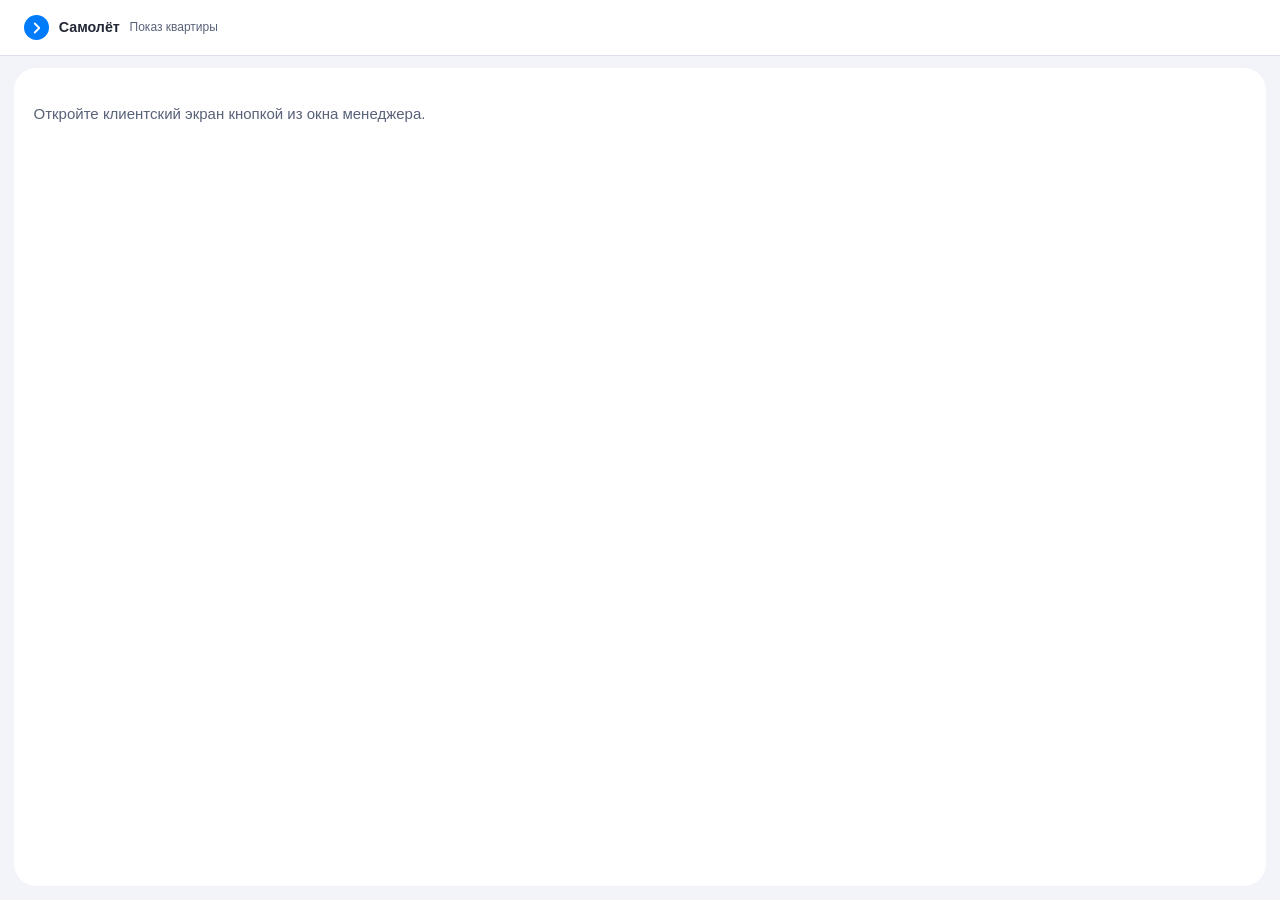
==== client.html @ 3eee1308 "Add synchronized sales presenter demo" ====
<!doctype html>
<html lang="ru">
<head>
  <meta charset="utf-8">
  <meta name="viewport" content="width=device-width, initial-scale=1">
  <title>Клиент · Показ квартиры</title>
  <link rel="stylesheet" href="show.css">
  <script src="network-config.js" defer></script>
  <script src="show.js" defer></script>
</head>
<body data-role="client">
  <header class="bar">
    <div class="app-identity">
      <span class="app-mark" aria-hidden="true"><svg viewBox="0 0 24 24"><path d="m9 6 6 6-6 6"/></svg></span>
      <b>Самолёт</b>
      <span class="mode">Показ квартиры</span>
    </div>
  </header>
  <main class="layout client-panel">
    <section id="stage" class="stage" aria-label="Общий кадр">
      <p class="waiting" role="status">Подключаемся к показу…</p>
    </section>
  </main>
</body>
</html>
---- show.css ----
:root {
  color-scheme: light;
  font: 15px/1.45 "Segoe UI", Arial, sans-serif;
  color: #222735;
  background: #f2f4f9;
  --blue: #007bfb;
  --blue-ink: #0068d5;
  --blue-soft: #e4f0ff;
  --surface: #edeff3;
  --muted: #596279;
  --line: #dce1eb;
}

* { box-sizing: border-box; }
[hidden] { display: none !important; }
body { margin: 0; height: 100dvh; display: grid; grid-template-rows: auto minmax(0, 1fr); }

.bar, .app-identity, .connection {
  display: flex;
  align-items: center;
  gap: .65rem;
}

.bar {
  min-height: 56px;
  justify-content: space-between;
  flex-wrap: wrap;
  padding: .55rem clamp(.8rem, 2vw, 1.6rem);
  background: #fff;
  border-bottom: 1px solid var(--line);
}

.app-identity { font-size: .95rem; }
.app-mark {
  display: grid;
  width: 25px;
  height: 25px;
  flex: 0 0 25px;
  place-items: center;
  border-radius: 50%;
  color: white;
  background: var(--blue);
}
.app-mark svg { width: 18px; fill: none; stroke: currentColor; stroke-width: 2.4; stroke-linecap: round; stroke-linejoin: round; }
.mode, #status { font-size: .8rem; color: var(--muted); }
.connection { flex-wrap: wrap; gap: .5rem; }

.layout {
  min-width: 0;
  min-height: 0;
  display: grid;
  grid-template-columns: 54px minmax(0, 1fr);
  padding: 12px 14px 14px 8px;
  gap: 7px;
}

.rail { min-height: 0; overflow: auto; }
.steps { display: grid; justify-items: center; gap: 7px; list-style: none; margin: 0; padding: 7px 0; }
.steps li { display: grid; place-items: center; width: 36px; height: 36px; border-radius: 11px; color: #575e76; }
.steps li[aria-current] { color: var(--blue-ink); background: #fff; box-shadow: 0 1px 3px #293f6510; }
.steps svg { width: 19px; fill: none; stroke: currentColor; stroke-width: 1.65; stroke-linecap: round; stroke-linejoin: round; }
.sr-only { position: absolute; width: 1px; height: 1px; padding: 0; overflow: hidden; clip-path: inset(50%); white-space: nowrap; }

.panel {
  display: grid;
  grid-template-columns: minmax(0, 1fr) clamp(220px, 23vw, 290px);
  gap: 12px;
  min-width: 0;
  min-height: 0;
  padding: 8px;
  background: #fff;
  border-radius: 22px;
}

.client-panel { grid-template-columns: minmax(0, 1fr); padding: 12px 14px 14px; }
.stage, .tools { min-width: 0; min-height: 0; overflow: auto; overscroll-behavior: contain; scrollbar-width: thin; }
.stage { position: relative; border-radius: 14px; background: #fff; }
[data-role=client] .stage { overflow: hidden; border-radius: 22px; }
.story { width: min(100%, 1400px); margin-inline: auto; padding: 12px 8px 12px 10px; }
[data-role=client] .story { padding: 16px 14px; }
.story-block + .story-block { margin-top: 12px; }
.scene-heading { padding: 5px 6px 3px; }

h1 { margin: 0; font-size: clamp(1.24rem, 2.1vw, 1.52rem); line-height: 1.22; letter-spacing: -.022em; }
h2 { margin: .2rem 0; font-size: 1.04rem; line-height: 1.28; }
.lead { margin: .4rem 0 0; color: #667087; font-size: clamp(.92rem, 1.4vw, 1.06rem); font-weight: 600; }

.art { margin: 0; border-radius: 18px; overflow: hidden; background: #eaf1fb; }
.art svg { display: block; width: 100%; height: auto; }
.client-panel .art { max-width: max(780px, calc(140dvh - 155px)); margin-inline: auto; }
.overview { display: grid; align-content: center; gap: 10px; min-height: clamp(180px, 32dvh, 340px); padding: clamp(16px, 3vw, 34px); border-radius: 18px; background: #eaf1fb; }
.overview ol { display: grid; gap: 9px; list-style: none; margin: 0; padding: 0; }
.overview li { display: flex; align-items: center; gap: 9px; width: fit-content; padding: 8px 12px; border-radius: 13px; background: #fff; font-weight: 650; }
.overview li span { color: var(--blue-ink); font-size: .76rem; }
.detail, .lots article { padding: 16px; border-radius: 16px; background: #f1f5fa; }
.detail p { margin: .4rem 0 0; color: #3e4b62; }
.lots { display: grid; grid-template-columns: repeat(2, minmax(0, 1fr)); gap: 10px; }
.lots strong { display: block; margin-bottom: .25rem; }

.tools { display: flex; flex-direction: column; gap: 8px; padding: 12px 6px 12px 0; overflow: hidden; }
.tools-fields { display: flex; flex: 1; min-height: 0; flex-direction: column; gap: 8px; overflow: auto; scrollbar-width: thin; }
.cue-card, .answer { border-radius: 18px; padding: 13px 14px; background: var(--surface); }
.cue-card { flex-shrink: 0; }
.eyebrow { margin: 0 0 .4rem; font-size: .75rem; color: var(--muted); font-weight: 650; }
.cue { margin: .45rem 0 0; color: #424c63; font-size: .875rem; }
.answer { min-height: 112px; display: flex; flex: 1 0 auto; flex-direction: column; }
.answer label { font-size: .9rem; color: #515c74; font-weight: 650; margin-bottom: .35rem; }
textarea { width: 100%; min-height: 64px; flex: 1; resize: vertical; padding: 0; border: 0; background: transparent; font: inherit; color: inherit; }
textarea::placeholder { color: #616b82; }
.footnote { color: var(--muted); font-size: .75rem; margin: 0 .2rem; }
.controls { display: grid; gap: 5px; flex-shrink: 0; }

.button, button {
  display: inline-flex;
  align-items: center;
  justify-content: center;
  min-height: 32px;
  padding: .4rem .75rem;
  border: 0;
  border-radius: 16px;
  background: var(--surface);
  color: #30384b;
  font: inherit;
  font-size: .83rem;
  font-weight: 650;
  text-align: center;
  text-decoration: none;
  cursor: pointer;
}
button:disabled { opacity: .48; cursor: default; }
.primary { color: #fff; background: #006ee8; }
.secondary { color: var(--blue-ink); background: var(--blue-soft); }
.branch-option { justify-content: flex-start; min-height: 46px; flex-shrink: 0; padding-inline: 14px; background: var(--surface); }
.branch-option:hover { color: var(--blue-ink); background: var(--blue-soft); }
:where(a, button, textarea, input):focus-visible { outline: 2px solid var(--blue-ink); outline-offset: 2px; }

.waiting { padding: 1.3rem; color: var(--muted); }
.login {
  align-self: start;
  display: grid;
  grid-template-columns: minmax(280px, 1fr) minmax(280px, 1fr);
  gap: clamp(16px, 4vw, 54px);
  width: min(930px, calc(100% - 2rem));
  margin: clamp(1rem, 7vh, 4.5rem) auto;
  padding: clamp(12px, 2.3vw, 30px);
  border: 1px solid var(--line);
  border-radius: 24px;
  background: #fff;
}
.login-panel { min-width: 0; padding: clamp(10px, 2vw, 22px); }
.login-label { display: inline-block; padding: 5px 10px; border-radius: 12px; color: var(--blue-ink); background: var(--blue-soft); font-size: .8rem; font-weight: 650; }
.login h1 { font-size: clamp(1.65rem, 3.1vw, 2.1rem); margin-top: .85rem; }
.login-intro { color: var(--muted); margin: .6rem 0 1.2rem; }
.login fieldset { min-width: 0; padding: 0; border: 0; margin: 0; }
.login label { display: block; margin: .8rem 0 .4rem; font-weight: 650; }
.login input { width: 100%; min-height: 44px; padding: .65rem .8rem; border: 1px solid var(--line); border-radius: 14px; background: var(--surface); color: inherit; font: inherit; }
.login button { margin: 1rem 0 .75rem; width: 100%; min-height: 42px; font-size: .95rem; }
.login .footnote { margin: 0; line-height: 1.5; }
.login #open-demo { margin-top: .75rem; }
.login-preview { display: flex; flex-direction: column; justify-content: center; padding: clamp(18px, 4vw, 42px); border-radius: 18px; background: #eaf1fb; }
.login-preview h2 { font-size: clamp(1.15rem, 2vw, 1.5rem); }
.login-preview p { color: #4b5973; }
.preview-windows { display: grid; grid-template-columns: 1fr .85fr; gap: 8px; align-items: end; margin-top: 15px; }
.preview-screen { display: grid; gap: 8px; padding: 12px; border-radius: 14px; background: #fff; }
.preview-screen span { font-size: .78rem; font-weight: 650; }
.preview-screen i { height: 8px; border-radius: 6px; background: var(--blue-soft); }
.preview-screen i:last-child { width: 62%; background: var(--blue); }
.preview-client i:first-of-type { height: 25px; }

.pointer {
  display: none;
  position: absolute;
  z-index: 1;
  width: 20px;
  height: 20px;
  border: 3px solid white;
  outline: 2px solid var(--blue);
  border-radius: 50%;
  background: var(--blue);
  transform: translate(-50%, -50%);
  pointer-events: none;
}

@media (min-width: 741px) and (min-height: 720px) {
  .tools { padding-top: 89px; }
}

@media (max-width: 740px) {
  .layout { grid-template-columns: 38px minmax(0, 1fr); padding: 6px; gap: 3px; }
  .client-panel { grid-template-columns: minmax(0, 1fr); }
  .panel { grid-template-columns: minmax(0, 1fr); grid-template-rows: minmax(0, 1.2fr) minmax(0, 1fr); gap: 5px; }
  .tools { padding: 3px 6px 6px; border-top: 1px solid var(--line); }
  .story { padding-inline: 3px; }
  .mode { display: none; }
  .login { grid-template-columns: minmax(0, 1fr); max-width: 460px; }
  .login-preview { display: none; }
}
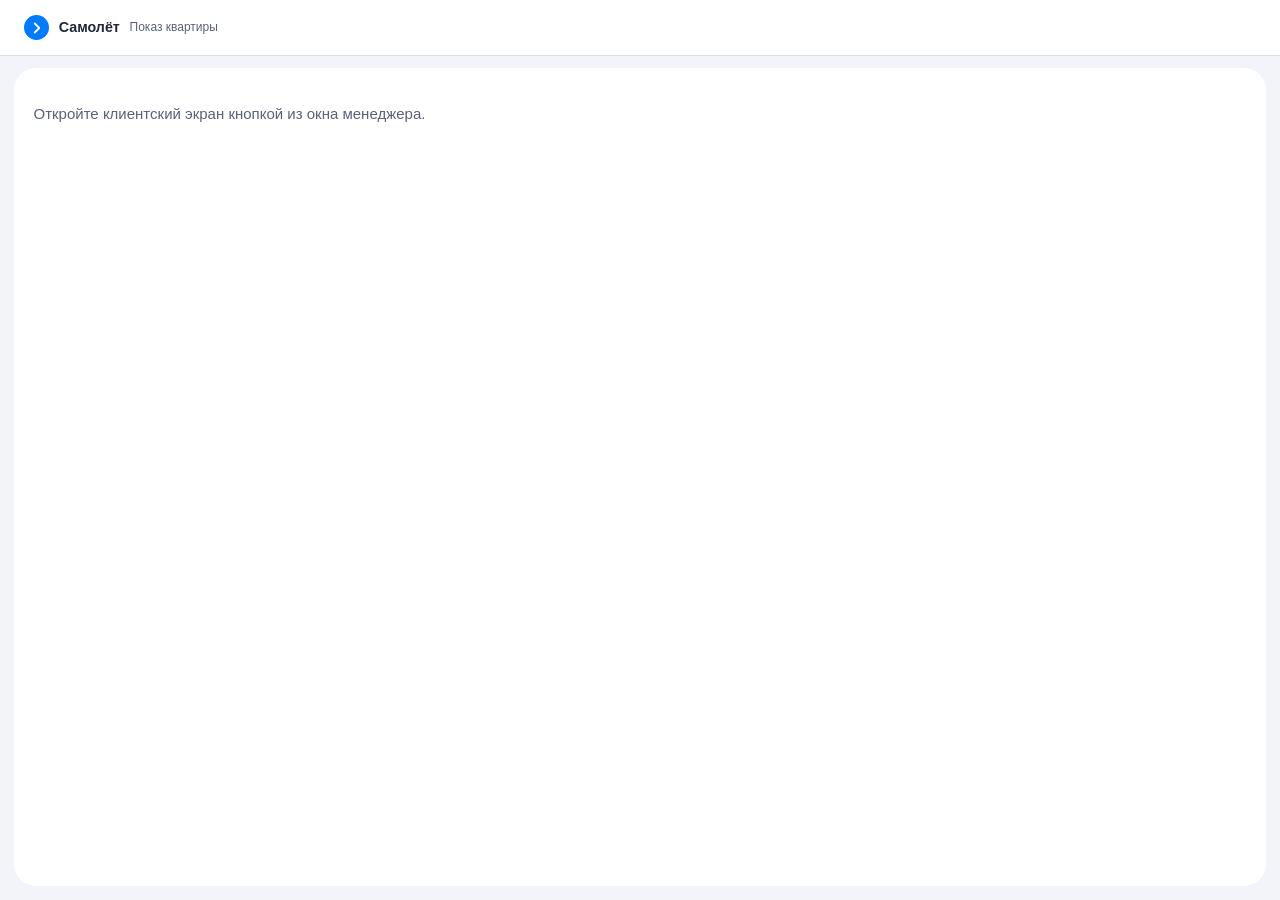
==== commit 56c9802f: "Stream the catalog tab to the audience window" ====
--- a/client.html
+++ b/client.html
@@ -4,9 +4,10 @@
   <meta charset="utf-8">
   <meta name="viewport" content="width=device-width, initial-scale=1">
   <title>Клиент · Показ квартиры</title>
-  <link rel="stylesheet" href="show.css">
+  <link rel="stylesheet" href="show.css?v=catalog-2">
   <script src="network-config.js" defer></script>
-  <script src="show.js" defer></script>
+  <script src="catalog-share.js" defer></script>
+  <script src="show.js?v=catalog-2" defer></script>
 </head>
 <body data-role="client">
   <header class="bar">
@@ -20,6 +21,10 @@
     <section id="stage" class="stage" aria-label="Общий кадр">
       <p class="waiting" role="status">Подключаемся к показу…</p>
     </section>
+    <section id="catalog-live" class="catalog-live" aria-label="Прямой показ вкладки" hidden>
+      <h1>Подбор квартир · Прямой показ</h1>
+      <video id="catalog-video" autoplay muted playsinline></video>
+    </section>
   </main>
 </body>
 </html>
--- a/show.css
+++ b/show.css
@@ -72,7 +72,7 @@
   border-radius: 22px;
 }
 
-.client-panel { grid-template-columns: minmax(0, 1fr); padding: 12px 14px 14px; }
+.client-panel { position: relative; grid-template-columns: minmax(0, 1fr); padding: 12px 14px 14px; }
 .stage, .tools { min-width: 0; min-height: 0; overflow: auto; overscroll-behavior: contain; scrollbar-width: thin; }
 .stage { position: relative; border-radius: 14px; background: #fff; }
 [data-role=client] .stage { overflow: hidden; border-radius: 22px; }
@@ -92,10 +92,15 @@
 .overview ol { display: grid; gap: 9px; list-style: none; margin: 0; padding: 0; }
 .overview li { display: flex; align-items: center; gap: 9px; width: fit-content; padding: 8px 12px; border-radius: 13px; background: #fff; font-weight: 650; }
 .overview li span { color: var(--blue-ink); font-size: .76rem; }
-.detail, .lots article { padding: 16px; border-radius: 16px; background: #f1f5fa; }
+.detail { padding: 16px; border-radius: 16px; background: #f1f5fa; }
 .detail p { margin: .4rem 0 0; color: #3e4b62; }
-.lots { display: grid; grid-template-columns: repeat(2, minmax(0, 1fr)); gap: 10px; }
-.lots strong { display: block; margin-bottom: .25rem; }
+.source-link { display: inline-block; margin-top: .65rem; color: var(--blue-ink); font-weight: 650; text-decoration: none; }
+.source-link:hover { text-decoration: underline; }
+.selection { padding: clamp(12px, 2.5vw, 22px); border-radius: 18px; background: #eaf1fb; }
+.selection-grid { display: grid; grid-template-columns: repeat(auto-fit, minmax(min(100%, 175px), 1fr)); gap: 10px; }
+.selection-grid a { display: grid; align-content: start; gap: 5px; padding: 14px; border: 1px solid transparent; border-radius: 14px; background: #fff; color: var(--blue-ink); text-decoration: none; }
+.selection-grid a:hover { border-color: var(--blue-ink); }
+.selection-grid span { color: var(--muted); font-size: .85rem; }
 
 .tools { display: flex; flex-direction: column; gap: 8px; padding: 12px 6px 12px 0; overflow: hidden; }
 .tools-fields { display: flex; flex: 1; min-height: 0; flex-direction: column; gap: 8px; overflow: auto; scrollbar-width: thin; }
@@ -103,6 +108,14 @@
 .cue-card { flex-shrink: 0; }
 .eyebrow { margin: 0 0 .4rem; font-size: .75rem; color: var(--muted); font-weight: 650; }
 .cue { margin: .45rem 0 0; color: #424c63; font-size: .875rem; }
+.catalog-filters { flex-shrink: 0; min-width: 0; margin: 0; padding: 10px 14px 13px; border: 1px solid var(--line); border-radius: 16px; }
+.catalog-filters legend { padding-inline: 4px; font-size: .85rem; font-weight: 650; }
+.catalog-filters label { display: block; margin-bottom: 4px; color: #424c63; font-size: .82rem; }
+.catalog-filters input, .catalog-filters select { width: 100%; margin-bottom: 9px; padding: 6px 8px; border: 1px solid var(--line); border-radius: 9px; background: #fff; color: inherit; font: inherit; }
+.catalog-share { display: grid; gap: 7px; flex-shrink: 0; padding: 10px; border-radius: 16px; background: var(--blue-soft); }
+.catalog-live { position: absolute; inset: 12px 14px 14px; z-index: 2; display: grid; grid-template-rows: auto minmax(0, 1fr); gap: 9px; padding: 12px; border-radius: 22px; background: #fff; }
+.catalog-live h1 { padding: 4px; font-size: 1.1rem; }
+.catalog-live video { width: 100%; height: 100%; min-height: 0; border-radius: 13px; background: #222735; object-fit: contain; }
 .answer { min-height: 112px; display: flex; flex: 1 0 auto; flex-direction: column; }
 .answer label { font-size: .9rem; color: #515c74; font-weight: 650; margin-bottom: .35rem; }
 textarea { width: 100%; min-height: 64px; flex: 1; resize: vertical; padding: 0; border: 0; background: transparent; font: inherit; color: inherit; }
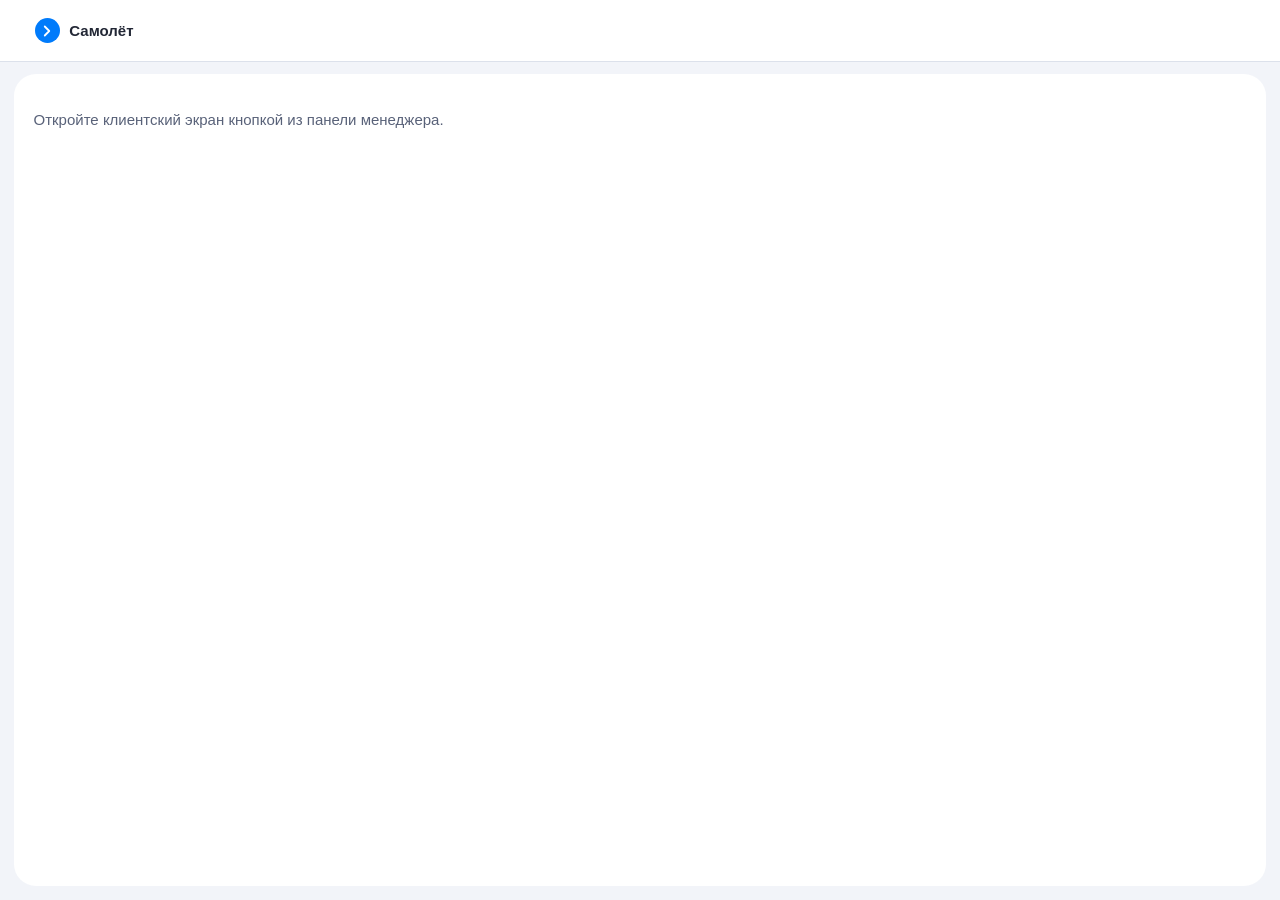
==== commit 5233ac3d: "Publish Eco Bunino v0.6 stakeholder demo" ====
--- a/client.html
+++ b/client.html
@@ -3,19 +3,36 @@
 <head>
   <meta charset="utf-8">
   <meta name="viewport" content="width=device-width, initial-scale=1">
-  <title>Клиент · Показ квартиры</title>
-  <link rel="stylesheet" href="show.css?v=catalog-2">
-  <script src="network-config.js" defer></script>
-  <script src="catalog-share.js" defer></script>
-  <script src="show.js?v=catalog-2" defer></script>
+  <title>Самолёт</title>
+  <link rel="icon" type="image/svg+xml" href="favicon.svg">
+  <link rel="stylesheet" href="show.css?v=0.6.0">
+  <script src="startup.js?v=0.6.0" defer></script>
+  <script src="network-config.js?v=0.6.0" defer></script>
+  <script src="catalog-share.js?v=0.6.0" defer></script>
+  <script src="story-public.js?v=0.6.0" defer></script>
+  <script src="projects.js?v=0.6.0" defer></script>
+  <script src="audience-story.js?v=0.6.0" defer></script>
+  <script src="eco-layouts.js?v=0.6.0" defer></script>
+  <script src="living-scenes.js?v=0.6.0" defer></script>
+  <script src="visual-context.js?v=0.6.0" defer></script>
+  <script src="show.js?v=0.6.0" defer></script>
 </head>
 <body data-role="client">
+  <section id="startup-notice" class="startup-notice" aria-label="Загрузка показа">
+    <p role="status">Загружаем показ…</p>
+    <a href="">Открыть свежую страницу</a>
+  </section>
   <header class="bar">
     <div class="app-identity">
       <span class="app-mark" aria-hidden="true"><svg viewBox="0 0 24 24"><path d="m9 6 6 6-6 6"/></svg></span>
       <b>Самолёт</b>
-      <span class="mode">Показ квартиры</span>
+      <span id="client-mode" class="mode" hidden></span>
     </div>
+    <nav id="company-navigation" class="company-navigation" aria-label="О Самолёте" hidden>
+      <button type="button" data-company-scene="P01" class="secondary">История</button>
+      <button type="button" data-company-scene="P02" class="secondary">О Самолёте</button>
+      <button type="button" data-company-scene="P03" class="secondary">Как выбираем</button>
+    </nav>
   </header>
   <main class="layout client-panel">
     <section id="stage" class="stage" aria-label="Общий кадр">
@@ -23,8 +40,9 @@
     </section>
     <section id="catalog-live" class="catalog-live" aria-label="Прямой показ вкладки" hidden>
       <h1>Подбор квартир · Прямой показ</h1>
-      <video id="catalog-video" autoplay muted playsinline></video>
+      <canvas id="catalog-frame" role="img" aria-label="Изображение выбранной вкладки"></canvas>
     </section>
+    <p id="catalog-view-status" class="catalog-view-status" role="status" hidden></p>
   </main>
 </body>
 </html>
--- a/show.css
+++ b/show.css
@@ -44,6 +44,70 @@
 .app-mark svg { width: 18px; fill: none; stroke: currentColor; stroke-width: 2.4; stroke-linecap: round; stroke-linejoin: round; }
 .mode, #status { font-size: .8rem; color: var(--muted); }
 .connection { flex-wrap: wrap; gap: .5rem; }
+.company-navigation { display: flex; flex-wrap: wrap; gap: 6px; }
+.company-navigation [aria-current] { background: #0069dd; color: #fff; }
+[data-role=client].company-preview .stage { overflow: auto; }
+
+.hub-suggestions {
+  display: grid;
+  gap: 5px;
+  padding: 10px;
+  background: #f4f8ff;
+  border: 1px solid #dce9fb;
+  border-radius: 14px;
+}
+.hub-suggestions .eyebrow { margin: 0 2px 2px; color: var(--blue-ink); }
+.hub-suggestion {
+  display: grid;
+  gap: 2px;
+  width: 100%;
+  text-align: left;
+  background: #fff;
+  border: 1px solid #dce9fb;
+  color: #173055;
+}
+.hub-suggestion:hover { border-color: var(--blue); }
+.hub-suggestion b { display: flex; justify-content: space-between; gap: 6px; }
+.hub-suggestion b span { color: var(--blue-ink); }
+.hub-suggestion small { font-weight: 400; color: var(--muted); }
+
+.project-hub {
+  width: min(940px, calc(100% - 24px));
+  max-height: calc(100dvh - 24px);
+  padding: clamp(14px, 2.5vw, 28px);
+  color: #19253b;
+  border: 1px solid #d7e3f4;
+  border-radius: 24px;
+  background: #fff;
+  box-shadow: 0 24px 100px #132c5960;
+}
+.project-hub::backdrop { background: #16264480; backdrop-filter: blur(3px); }
+.hub-header { display: flex; justify-content: space-between; align-items: flex-start; gap: 12px; margin-bottom: 16px; }
+.hub-header h2 { margin: .18em 0; font-size: clamp(1.4rem, 3vw, 2.2rem); letter-spacing: -.025em; }
+#hub-priority { margin: 4px 0 0; color: var(--muted); }
+.hub-projects { display: grid; grid-template-columns: repeat(3, minmax(0, 1fr)); gap: 10px; }
+.hub-project { display: grid; min-width: 0; border-radius: 16px; background: #f1f6fd; overflow: hidden; }
+.hub-card-copy { display: flex; flex-direction: column; align-items: flex-start; padding: clamp(12px, 2vw, 20px); }
+.hub-project h3 { margin: 4px 0 2px; font-size: 1.18rem; line-height: 1.2; }
+.hub-area { margin: 0; color: var(--muted); font-size: .83rem; }
+.hub-reason { margin: 10px 0; }
+.hub-card-actions { display: flex; flex-wrap: wrap; gap: 6px; margin-top: auto; }
+.hub-card-actions:empty { display: none; }
+.hub-card-actions + .source-link { font-size: .87rem; }
+.hub-featured {
+  grid-column: 1 / -1;
+  grid-row: 1;
+  grid-template-columns: minmax(0, 1fr) minmax(0, 1fr);
+  background: #e3f0ff;
+}
+.hub-featured h3 { font-size: clamp(1.4rem, 2.5vw, 2rem); }
+.hub-featured img { display: block; width: 100%; height: 100%; max-height: 240px; object-fit: cover; }
+.hub-footer { margin-top: 12px; color: var(--muted); font-size: .82rem; }
+@media (max-width: 690px) {
+  .hub-projects { grid-template-columns: 1fr; }
+  .hub-featured { grid-template-columns: 1fr; }
+  .hub-featured img { grid-row: 1; height: 110px; }
+}
 
 .layout {
   min-width: 0;
@@ -113,9 +177,41 @@
 .catalog-filters label { display: block; margin-bottom: 4px; color: #424c63; font-size: .82rem; }
 .catalog-filters input, .catalog-filters select { width: 100%; margin-bottom: 9px; padding: 6px 8px; border: 1px solid var(--line); border-radius: 9px; background: #fff; color: inherit; font: inherit; }
 .catalog-share { display: grid; gap: 7px; flex-shrink: 0; padding: 10px; border-radius: 16px; background: var(--blue-soft); }
+.route-planner { background: #f6f9ff; }
+.route-actions { display: grid; justify-items: start; gap: 4px; margin-top: 9px; }
+.route-actions .primary { width: 100%; }
+.route-actions .source-link { margin-top: 1px; font-size: .81rem; }
+#route-status:empty { display: none; }
+.layout-library summary { cursor: pointer; font-weight: 650; }
+.intake-limits summary { cursor: pointer; color: var(--blue-ink); font-size: .81rem; font-weight: 650; }
+.intake-limits { margin: 7px 0; }
+.layout-library img { display: block; width: 100%; height: 155px; object-fit: contain; margin-top: 8px; background: #fff; border-radius: 8px; }
+.startup-notice { margin: 18px auto; max-width: 34rem; padding: 14px 20px; border: 1px solid #b6d6ff; border-radius: 14px; background: #edf6ff; }
+.startup-notice p { margin: 0 0 8px; }
+.startup-notice.runtime-notice { position: fixed; z-index: 10; inset: auto auto 12px 12px; margin: 0; width: min(34rem, calc(100% - 24px)); }
+.cue-sources { display: flex; flex-wrap: wrap; gap: 4px 12px; }
+.cue-sources a { font-size: .81rem; }
+.check-list { margin: .5rem 0; padding-inline-start: 1.1rem; font-size: .83rem; }
+.check-list li + li { margin-top: .3rem; }
+#meeting-summary summary, .candidate summary { cursor: pointer; font-weight: 650; }
+#meeting-selection h2 { font-size: 1rem; margin: 0; }
+.candidate { margin: 8px 0; padding: 8px; border: 1px solid var(--line); border-radius: 9px; background: #f8faff; }
+.candidate-grid { display: grid; grid-template-columns: repeat(2, minmax(0, 1fr)); gap: 2px 8px; margin-top: 8px; }
+.candidate-grid input, .candidate-grid select { min-width: 0; }
+.candidate-actions { display: flex; flex-wrap: wrap; gap: 6px; }
+#shortlist-add { margin-top: 10px; }
+#route-origin-note { margin: -3px 0 8px; }
+#route-saved { overflow-wrap: anywhere; }
+.meeting-details { margin: 7px 0; }
+.meeting-details summary { cursor: pointer; color: var(--blue-ink); font-size: .81rem; font-weight: 650; }
+#layout-library-life { width: 100%; margin-top: 8px; }
+#layout-library-life-note { display: block; margin-top: 5px; color: var(--muted); }
+.living-suggestion { margin: 7px 0; padding: 7px; border-radius: 9px; background: var(--blue-soft); }
+.living-suggestion p { margin-top: 0; }
 .catalog-live { position: absolute; inset: 12px 14px 14px; z-index: 2; display: grid; grid-template-rows: auto minmax(0, 1fr); gap: 9px; padding: 12px; border-radius: 22px; background: #fff; }
 .catalog-live h1 { padding: 4px; font-size: 1.1rem; }
-.catalog-live video { width: 100%; height: 100%; min-height: 0; border-radius: 13px; background: #222735; object-fit: contain; }
+.catalog-live canvas { width: 100%; height: 100%; min-height: 0; border-radius: 13px; background: #222735; object-fit: contain; }
+.catalog-view-status { position: absolute; z-index: 3; inset: auto 24px 24px; width: fit-content; max-width: calc(100% - 48px); margin: 0; padding: .65rem .85rem; border-radius: 14px; background: var(--blue-soft); color: #30384b; }
 .answer { min-height: 112px; display: flex; flex: 1 0 auto; flex-direction: column; }
 .answer label { font-size: .9rem; color: #515c74; font-weight: 650; margin-bottom: .35rem; }
 textarea { width: 100%; min-height: 64px; flex: 1; resize: vertical; padding: 0; border: 0; background: transparent; font: inherit; color: inherit; }
@@ -208,3 +304,252 @@
   .login { grid-template-columns: minmax(0, 1fr); max-width: 460px; }
   .login-preview { display: none; }
 }
+
+/* Project presentation */
+.bar { min-height: 62px; padding-inline: clamp(14px, 2.7vw, 42px); }
+.app-identity b { font-size: 1rem; }
+.app-identity .mode { padding-left: .5rem; border-left: 1px solid var(--line); }
+.layout:not(.client-panel) { grid-template-columns: 182px minmax(0, 1fr); gap: 12px; padding: 14px; }
+.panel { grid-template-columns: minmax(0, 1fr) clamp(244px, 24vw, 315px); gap: 15px; padding: 10px; }
+.rail { padding: 7px 0; }
+.rail-title { padding-inline: 10px; color: #202d44; font-size: 1rem; font-weight: 750; }
+.rail-progress { margin: .25rem 0 .8rem; padding-inline: 10px; color: var(--blue-ink); font-size: .82rem; font-weight: 650; }
+.steps { gap: 6px; padding: 0; }
+.steps li { width: 100%; height: auto; border-radius: 13px; }
+.chapter { display: grid; width: 100%; grid-template-columns: auto 1fr; gap: 8px; align-items: start; padding: 9px; border-radius: 13px; text-align: left; background: transparent; }
+.chapter[aria-current] { color: var(--blue-ink); background: #fff; box-shadow: 0 1px 3px #293f6518; }
+.chapter-number { align-self: start; color: var(--blue-ink); font-size: .72rem; }
+.chapter small { display: block; margin-top: 2px; color: var(--muted); font-size: .7rem; font-weight: 500; }
+.rehearsal { margin: 13px 0 0; padding: 10px; border: 1px solid #dfe5ef; border-radius: 12px; }
+.rehearsal summary { cursor: pointer; color: #303e57; font-size: .83rem; font-weight: 700; }
+.rehearsal label { display: block; margin: .65rem 0 .25rem; font-size: .75rem; color: var(--muted); }
+.rehearsal select { width: 100%; padding: 6px; border: 1px solid var(--line); border-radius: 7px; background: #fff; font: inherit; font-size: .78rem; }
+.rehearsal button { width: 100%; margin-top: .55rem; }
+
+.eco-story { max-width: 1450px; padding: clamp(12px, 1.55vw, 23px); }
+.client-panel .eco-story { width: min(100%, max(560px, calc((100dvh - 234px) * 1.77778 + 34px))); }
+.client-panel .eco-story[data-scene="U01"] { width: min(100%, max(560px, calc((100dvh - 254px) * 1.77778 + 34px))); }
+.client-panel .eco-story[data-scene="U20"] { width: min(100%, max(560px, calc((100dvh - 310px) * 1.77778 + 34px))); }
+.client-panel .eco-story.has-takeaways { width: min(100%, max(560px, calc((100dvh - 282px) * 1.77778 + 34px))); }
+.client-panel .eco-story.has-takeaways[data-scene="U20"] { width: min(100%, max(560px, calc((100dvh - 360px) * 1.77778 + 34px))); }
+.eco-story .scene-heading { padding: 0 2px 4px; }
+.scene-label { margin: 0 0 .45rem; color: var(--blue-ink); font-size: .71rem; font-weight: 750; letter-spacing: .08em; text-transform: uppercase; }
+.scene-label span { margin-inline: .2rem; color: #839ab5; }
+.eco-story h1 { max-width: 49ch; font-size: clamp(1.35rem, 2.3vw, 2.12rem); line-height: 1.16; font-weight: 690; }
+.client-panel .eco-story h1 { max-width: 100%; }
+.eco-story .detail { display: flex; flex-wrap: wrap; align-items: baseline; gap: 6px 20px; padding: 6px 2px; background: none; }
+.eco-story .detail p { margin: 0; flex: 1 1 270px; font-size: .93rem; }
+.frame-takeaways {
+  display: flex;
+  flex: 1 0 100%;
+  flex-wrap: wrap;
+  gap: 6px;
+  margin: 0 0 4px;
+  padding: 0;
+  list-style: none;
+}
+.frame-takeaways li {
+  flex: 1 1 145px;
+  padding: 7px 10px;
+  border-radius: 8px;
+  background: #edf3fa;
+  color: #193656;
+  font-size: .83rem;
+  font-weight: 600;
+}
+.frame-takeaways li.is-accent { background: #dcecff; color: #084582; }
+.eco-story .source-link { margin: 0; font-size: .83rem; }
+.eco-story.company-cover {
+  display: grid;
+  grid-template-columns: minmax(0, .85fr) minmax(0, 1.45fr);
+  align-items: stretch;
+  gap: 12px;
+  width: 100%;
+  max-width: 1450px;
+}
+.company-cover .scene-heading {
+  display: flex;
+  flex-direction: column;
+  justify-content: center;
+  padding: clamp(16px, 3.15vw, 45px);
+  border-radius: 20px;
+  background: linear-gradient(145deg, #0064d5, #087cf1 74%, #0b82f7);
+  color: #fff;
+}
+.company-cover h1 { margin-top: .25em; font-size: clamp(1.55rem, 3.05vw, 2.95rem); }
+.company-intro { margin: 1em 0; max-width: 35ch; color: #f1f8ff; font-size: clamp(.9rem, 1.42vw, 1.2rem); }
+.company-cover .scene-frame { aspect-ratio: auto; height: clamp(280px, 63vh, 650px); margin: 0; }
+.company-cover .scene-frame img { object-fit: cover; }
+[data-role="manager"] .company-cover h1 { font-size: clamp(1.4rem, 2.15vw, 2.05rem); }
+[data-role="manager"] .company-cover .scene-heading { padding: clamp(13px, 2vw, 25px); }
+[data-role="manager"] .company-cover .scene-frame { height: clamp(240px, 48vh, 490px); }
+
+.company-evidence {
+  display: grid;
+  grid-template-columns: repeat(3, minmax(0, 1fr));
+  gap: 12px;
+}
+.company-evidence article {
+  display: flex;
+  flex-direction: column;
+  border-radius: 18px;
+  overflow: hidden;
+  background: #edf6ff;
+}
+.company-evidence-image { display: block; width: 100%; height: auto; aspect-ratio: 16 / 9; object-fit: cover; background: #dae7f0; }
+.company-evidence-copy { display: flex; flex: 1; flex-direction: column; gap: 8px; padding: clamp(13px, 2vw, 24px); }
+.company-evidence article:first-child { background: #066bdc; color: #fff; }
+.company-evidence article:first-child .scene-label,
+.company-evidence article:first-child .source-link { color: #fff; }
+.company-evidence h2 { margin: 0; font-size: clamp(1.1rem, 2vw, 1.65rem); }
+.company-evidence p { margin: 0; line-height: 1.45; }
+.company-evidence article .source-link { align-self: flex-start; margin-top: auto; padding-top: 6px; }
+.company-image-note { color: var(--muted); }
+
+.scene-frame {
+  container-type: inline-size;
+  position: relative;
+  overflow: hidden;
+  width: 100%;
+  aspect-ratio: 16 / 9;
+  margin: 0;
+  border-radius: 22px;
+  background: #dce8f1;
+}
+.scene-frame img { display: block; width: 100%; height: 100%; object-fit: contain; }
+.scene-frame.exact-layout { background: #f8faff; }
+.scene-frame.exact-layout img { padding: 12px 0; }
+.scene-frame figcaption {
+  position: absolute;
+  inset: auto auto clamp(5px, 1.2cqw, 16px) clamp(5px, 1.2cqw, 16px);
+  max-width: calc(100% - 20px);
+  padding: 5px 9px;
+  border-radius: 999px;
+  background: #12263ce8;
+  color: #fff;
+  font-size: clamp(.59rem, 1.35cqw, .76rem);
+  line-height: 1.2;
+}
+.scene-frame.comparable-life figcaption {
+  background: #f3f8ff;
+  color: #102945;
+  font-size: clamp(.68rem, 1.4cqw, .88rem);
+  font-weight: 650;
+}
+.frame-notes { margin: 0; padding: 0; list-style: none; }
+.frame-note {
+  --leader: clamp(8px, 2.7cqw, 36px);
+  position: absolute;
+  z-index: 1;
+  top: var(--y);
+  left: var(--x);
+  width: 0;
+  height: 0;
+}
+.frame-note span {
+  position: absolute;
+  left: var(--label-shift, 0px);
+  bottom: var(--leader);
+  width: max-content;
+  max-width: min(27cqw, 290px);
+  transform: translateX(-50%);
+  padding: clamp(4px, .83cqw, 12px) clamp(5px, 1.13cqw, 16px);
+  border: 1px solid #ffffff36;
+  border-radius: clamp(7px, 1.07cqw, 13px);
+  background: #12263cec;
+  box-shadow: 0 5px 20px #071a3554;
+  color: #fff;
+  font-size: clamp(.64rem, 1.52cqw, 1.17rem);
+  font-weight: 650;
+  line-height: 1.17;
+  text-align: left;
+  text-wrap: pretty;
+}
+.frame-note::before, .frame-note::after {
+  content: "";
+  position: absolute;
+  left: 0;
+  filter: drop-shadow(0 1px 2px #142d4bb3);
+}
+.frame-note::before { bottom: 0; width: 1.5px; height: var(--leader); background: #fff; transform: translateX(-50%); }
+.frame-note.has-shift::before { display: none; }
+.slanted-leader {
+  position: absolute;
+  bottom: 0;
+  left: min(0px, var(--label-shift));
+  width: max(var(--label-shift), calc(-1 * var(--label-shift)));
+  height: var(--leader);
+  overflow: visible;
+  filter: drop-shadow(0 1px 1px #142d4b75);
+}
+.slanted-leader path { fill: none; stroke: #285b87; stroke-width: 1.5; vector-effect: non-scaling-stroke; }
+.frame-note::after {
+  bottom: 0;
+  width: clamp(6px, 1.05cqw, 11px);
+  aspect-ratio: 1;
+  border: 2px solid #fff;
+  border-radius: 50%;
+  background: #203d59;
+  transform: translate(-50%, 50%);
+}
+.frame-note.is-accent span { background: #0066d6; border-color: #90c4ff; }
+.frame-note.is-accent::after { background: #007bfb; box-shadow: 0 0 0 3px #007bfb75; }
+
+.tools { padding-top: 12px; }
+.cue-card { background: #eff3f8; }
+.cue-card .cue { color: #253650; font-size: .96rem; font-weight: 650; }
+.manager-action, .manager-outcome { margin: .65rem 0; font-size: .84rem; }
+.manager-outcome { padding: 8px 9px; border-radius: 8px; background: #fff; color: #2d536a; }
+.cue-card .footnote { margin-inline: 0; }
+.branch-options { display: grid; gap: 6px; flex-shrink: 0; padding: 11px; border-radius: 13px; background: #eef7f4; }
+.branch-option { display: grid; justify-content: stretch; text-align: left; padding: 9px; background: #fff; }
+.branch-option small { display: block; margin-top: 2px; color: var(--muted); font-size: .75rem; font-weight: 500; }
+.visual-controls { min-inline-size: 0; margin: 0; padding: 8px; border: 1px solid #cadcf1; border-radius: 13px; }
+.visual-controls legend { padding: 0 4px; color: #2c4669; font-size: .8rem; font-weight: 700; }
+.visual-options { display: flex; flex-wrap: wrap; gap: 4px; margin-top: 6px; }
+.visual-options button { min-height: 28px; padding: 4px 9px; font-size: .77rem; }
+.visual-options button[aria-pressed="true"] { background: #e1efff; color: #064e9c; box-shadow: inset 0 0 0 1px #83b6ef; }
+.intake-fields { padding: 11px; border: 1px solid #cde0f4; border-radius: 13px; background: #f5f9ff; }
+.intake-fields legend { padding: 0 5px; color: #154874; font-weight: 700; }
+.intake-fields .intake-summary { margin: 0 0 8px; color: #233b57; font-size: .86rem; font-weight: 600; }
+.intake-fields .intake-row { margin-bottom: 8px; }
+.intake-fields .intake-row select { margin: 0; }
+.intake-fields .tailoring { display: flex; gap: 7px; align-items: flex-start; margin-top: 9px; }
+.intake-fields .tailoring input { width: auto; margin: 3px 0 0; }
+.intake-preview { display: flex; align-items: center; gap: 8px; margin: 8px 0; }
+.intake-preview img { flex: none; border-radius: 6px; object-fit: cover; }
+.intake-preview p { margin: 0; font-size: .75rem; line-height: 1.35; }
+.intake-preview span { display: block; }
+.answer { min-height: 92px; flex-grow: 0; }
+.answer textarea { min-height: 46px; }
+.controls button { min-height: 38px; }
+.eco-story .selection { padding: 0; background: none; }
+.eco-story .selection-grid a { min-height: 52px; padding: 8px 12px; border-color: #cde1f5; background: #f1f7ff; }
+.eco-story .selection-grid a:hover { border-color: var(--blue-ink); }
+
+@media (max-width: 960px) {
+  .layout:not(.client-panel) { grid-template-columns: 122px minmax(0, 1fr); gap: 6px; padding: 8px; }
+  .chapter small { display: none; }
+  .panel { gap: 8px; }
+}
+@media (max-width: 740px) {
+  .eco-story.company-cover { grid-template-columns: minmax(0, 1fr); gap: 8px; }
+  .company-cover .scene-frame, [data-role="manager"] .company-cover .scene-frame { height: auto; aspect-ratio: 16 / 9; }
+  .company-evidence { grid-template-columns: minmax(0, 1fr); gap: 7px; }
+  .company-evidence article { display: grid; grid-template-columns: clamp(78px, 24vw, 140px) minmax(0, 1fr); }
+  .company-evidence-image { height: 100%; aspect-ratio: auto; }
+  .company-evidence-copy { gap: 3px; padding: 8px 9px; }
+  .company-evidence article .source-link { padding-top: 3px; }
+  .company-evidence article p:not(.scene-label) { font-size: .86rem; }
+  [data-role=client] .stage:has(.company-evidence) { overflow: auto; }
+  .layout:not(.client-panel) { grid-template-columns: minmax(0, 1fr); grid-template-rows: auto minmax(0, 1fr); }
+  .rail { padding: 0; }
+  .rail-title, .rail-progress { display: inline-block; margin: 0 0 4px; }
+  .steps { display: flex; justify-content: space-between; margin: 0 4px; }
+  .steps li { width: auto; }
+  .chapter { grid-template-columns: auto; padding: 5px 7px; }
+  .chapter > span + span { display: none; }
+  .rehearsal { margin: 3px; padding: 4px 8px; }
+  .panel { grid-template-columns: minmax(0, 1fr); grid-template-rows: minmax(0, 1.1fr) minmax(0, 1fr); }
+  .client-panel .eco-story, .client-panel .eco-story[data-scene="U01"], .client-panel .eco-story[data-scene="U20"] { width: 100%; }
+}
